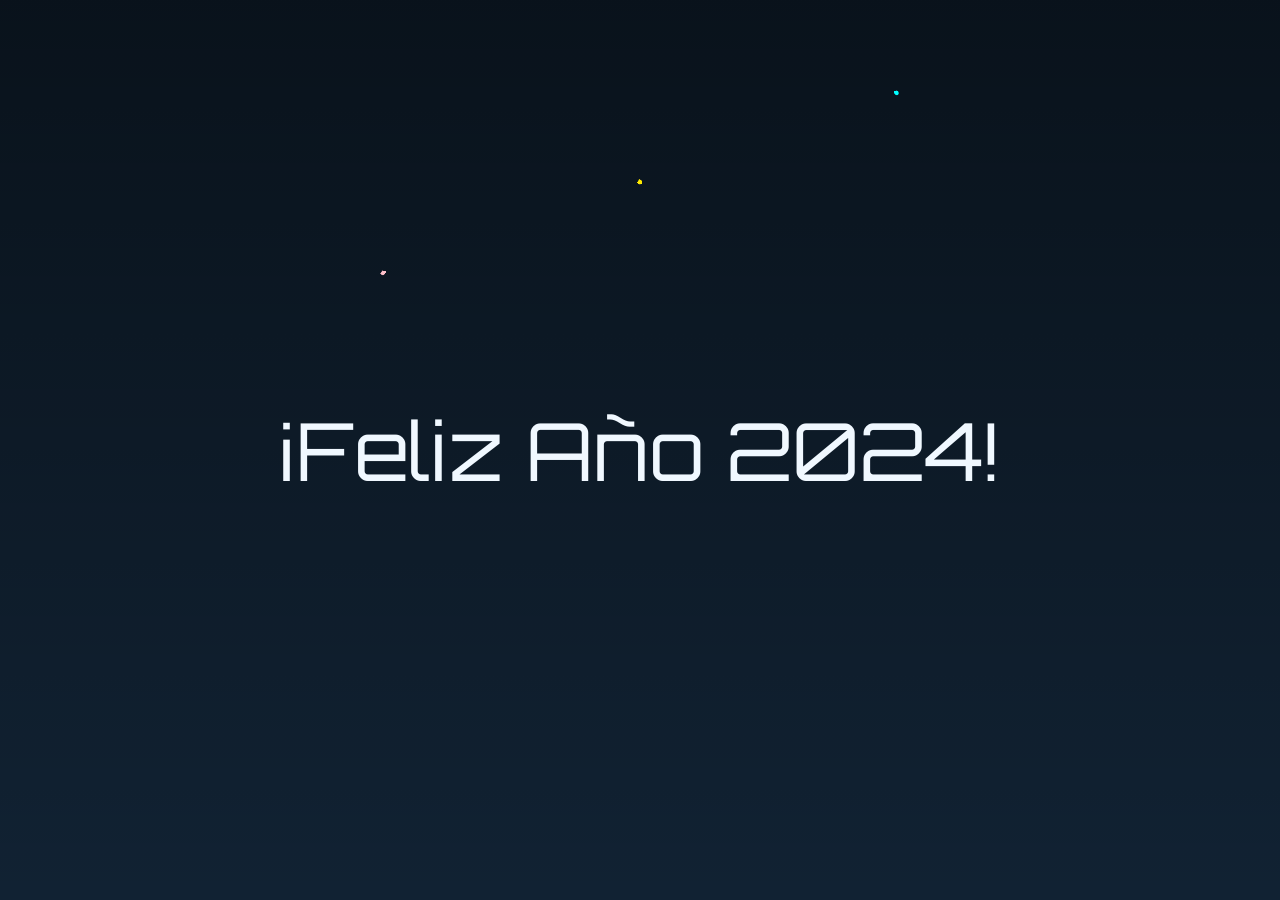
==== Temporizador_Fin_Año2023.html @ 64bffe1c "Add Files the proyect Add Files" ====
<!DOCTYPE html>
<html lang="es">
<head>
    <meta charset="UTF-8">
    <meta name="viewport" content="width=device-width, initial-scale=1.0">
    <link rel="preconnect" href="https://fonts.googleapis.com">
    <link rel="preconnect" href="https://fonts.gstatic.com" crossorigin>    
    <link href="https://fonts.googleapis.com/css2?family=Orbitron&display=swap" rel="stylesheet">
    <link rel="stylesheet" href="style.css">
    <title>Años Nuevo 2024 Reloj >MM</title>
</head>
<body>
    
    <div class="countdown">
        <span id="timer"></span>
    </div>
    
    
    <script src="script.js"></script>
</body>
</html>
---- style.css ----
body {
    font-family: 'Orbitron', sans-serif;
    display: flex;
    align-items: center;
    justify-content: center;
    height: 100vh;
    margin: 0;
}

.countdown {
    color: aliceblue;
    font-size: 80px;
}

body {
  background: 
    linear-gradient(#0007, #0000),
    #123;
  margin: 0;
  height: 100vh;
  overflow: hidden;
}

@keyframes firework {
  0% { transform: translate(var(--x), var(--initialY)); width: var(--initialSize); opacity: 1; }
  50% { width: 0.5vmin; opacity: 1; }
  100% { width: var(--finalSize); opacity: 0; }
}

/* @keyframes fireworkPseudo {
  0% { transform: translate(-50%, -50%); width: var(--initialSize); opacity: 1; }
  50% { width: 0.5vmin; opacity: 1; }
  100% { width: var(--finalSize); opacity: 0; }
}
 */
.firework,
.firework::before,
.firework::after
{
  --initialSize: 0.5vmin;
  --finalSize: 45vmin;
  --particleSize: 0.2vmin;
  --color1: rgb(255, 234, 0);
  --color2: khaki;
  --color3: white;
  --color4: lime;
  --color5: gold;
  --color6: mediumseagreen;
  --y: -30vmin;
  --x: -80%;
  --initialY: 60vmin;
  content: "";
  animation: firework 3s infinite;
  position: absolute;
  top: 50%;
  left: 50%;
  transform: translate(-50%, var(--y));
  width: var(--initialSize);
  aspect-ratio: 1;
  background: 
    /*
    radial-gradient(circle, var(--color1) var(--particleSize), #0000 0) 0% 0%,
    radial-gradient(circle, var(--color1) var(--particleSize), #0000 0) 100% 0%,
    radial-gradient(circle, var(--color1) var(--particleSize), #0000 0) 100% 100%,
    radial-gradient(circle, var(--color1) var(--particleSize), #0000 0) 0% 100%,
    */
    
    radial-gradient(circle, var(--color1) var(--particleSize), #0000 0) 50% 0%,
    radial-gradient(circle, var(--color2) var(--particleSize), #0000 0) 100% 50%,
    radial-gradient(circle, var(--color3) var(--particleSize), #0000 0) 50% 100%,
    radial-gradient(circle, var(--color4) var(--particleSize), #0000 0) 0% 50%,
    
    /* bottom right */
    radial-gradient(circle, var(--color5) var(--particleSize), #0000 0) 80% 90%,
    radial-gradient(circle, var(--color6) var(--particleSize), #0000 0) 95% 90%,
    radial-gradient(circle, var(--color1) var(--particleSize), #0000 0) 90% 70%,
    radial-gradient(circle, var(--color2) var(--particleSize), #0000 0) 100% 60%,
    radial-gradient(circle, var(--color3) var(--particleSize), #0000 0) 55% 80%,
    radial-gradient(circle, var(--color4) var(--particleSize), #0000 0) 70% 77%,
    
    /* bottom left */
    radial-gradient(circle, var(--color5) var(--particleSize), #0000 0) 22% 90%,
    radial-gradient(circle, var(--color6) var(--particleSize), #0000 0) 45% 90%,
    radial-gradient(circle, var(--color1) var(--particleSize), #0000 0) 33% 70%,
    radial-gradient(circle, var(--color2) var(--particleSize), #0000 0) 10% 60%,
    radial-gradient(circle, var(--color3) var(--particleSize), #0000 0) 31% 80%,
    radial-gradient(circle, var(--color4) var(--particleSize), #0000 0) 28% 77%,
    radial-gradient(circle, var(--color5) var(--particleSize), #0000 0) 13% 72%,
    
    /* top left */
    radial-gradient(circle, var(--color6) var(--particleSize), #0000 0) 80% 10%,
    radial-gradient(circle, var(--color1) var(--particleSize), #0000 0) 95% 14%,
    radial-gradient(circle, var(--color2) var(--particleSize), #0000 0) 90% 23%,
    radial-gradient(circle, var(--color3) var(--particleSize), #0000 0) 100% 43%,
    radial-gradient(circle, var(--color4) var(--particleSize), #0000 0) 85% 27%,
    radial-gradient(circle, var(--color5) var(--particleSize), #0000 0) 77% 37%,
    radial-gradient(circle, var(--color6) var(--particleSize), #0000 0) 60% 7%,
    
    /* top right */
    radial-gradient(circle, var(--color1) var(--particleSize), #0000 0) 22% 14%,
    radial-gradient(circle, var(--color1) var(--particleSize), #0000 0) 45% 20%,
    radial-gradient(circle, var(--color1) var(--particleSize), #0000 0) 33% 34%,
    radial-gradient(circle, var(--color1) var(--particleSize), #0000 0) 10% 29%,
    radial-gradient(circle, var(--color1) var(--particleSize), #0000 0) 31% 37%,
    radial-gradient(circle, var(--color1) var(--particleSize), #0000 0) 28% 7%,
    radial-gradient(circle, var(--color1) var(--particleSize), #0000 0) 13% 42%
    ;
  background-size: var(--initialSize) var(--initialSize);
  background-repeat: no-repeat;
}

.firework::before {
  --x: -50%;
  --y: -50%;
  --initialY: -50%;
/*   transform: translate(-20vmin, -2vmin) rotate(40deg) scale(1.3) rotateY(40deg); */
  transform: translate(-50%, -50%) rotate(40deg) scale(1.3) rotateY(40deg);
/*   animation: fireworkPseudo 2s infinite; */
}

.firework::after {
  --x: -50%;
  --y: -50%;
  --initialY: -50%;
/*   transform: translate(44vmin, -50%) rotate(170deg) scale(1.15) rotateY(-30deg); */
  transform: translate(-50%, -50%) rotate(170deg) scale(1.15) rotateY(-30deg);
/*   animation: fireworkPseudo 2s infinite; */
}

.firework:nth-child(2) {
  --x: 30vmin;
}

.firework:nth-child(2),
.firework:nth-child(2)::before,
.firework:nth-child(2)::after {
  --color1: pink;
  --color2: violet;
  --color3: fuchsia;
  --color4: orchid;
  --color5: plum;
  --color6: lavender;  
  --finalSize: 40vmin;
  left: 30%;
  top: 60%;
  animation-delay: -0.25s;
}

.firework:nth-child(3) {
  --x: -30vmin;
  --y: -50vmin;
}

.firework:nth-child(3),
.firework:nth-child(3)::before,
.firework:nth-child(3)::after {
  --color1: cyan;
  --color2: rgb(155, 21, 192);
  --color3: rgb(136, 10, 77);
  --color4: rgb(230, 238, 175);
  --color5: rgb(235, 26, 15);
  --color6: rgb(77, 203, 136);
  --finalSize: 35vmin;
  left: 70%;
  top: 60%;
  animation-delay: -0.4s;
}
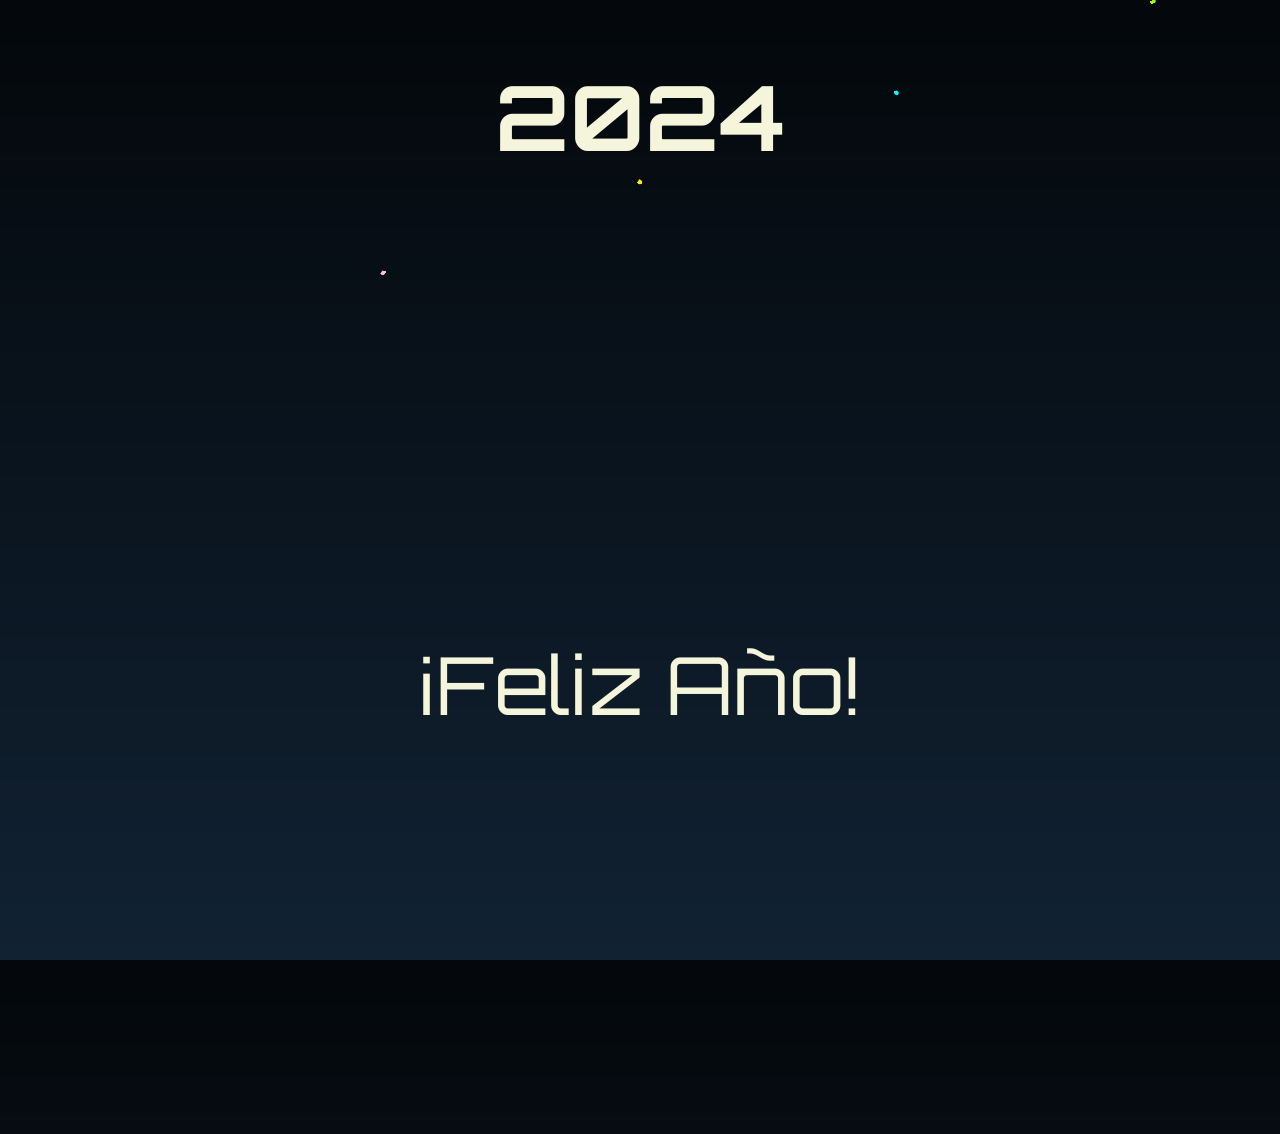
==== commit 5982a5e2: "Actualiza contra tiempo sin pull request" ====
--- a/Temporizador_Fin_Año2023.html
+++ b/Temporizador_Fin_Año2023.html
@@ -11,10 +11,13 @@
 </head>
 <body>
     
+        <h1 class="tittle" id="yearDisplay">2023</h1>
+    
     <div class="countdown">
         <span id="timer"></span>
+        <div id="clock" class="clock"></div>
     </div>
-    
+        
     
     <script src="script.js"></script>
 </body>
--- a/style.css
+++ b/style.css
@@ -1,168 +1,168 @@
- 
-body {
+.countdown {
+    color: beige;
+    font-size: 80px;
     font-family: 'Orbitron', sans-serif;
     display: flex;
+    flex-direction: column;
     align-items: center;
     justify-content: center;
     height: 100vh;
     margin: 0;
 }
 
-.countdown {
-    color: aliceblue;
-    font-size: 80px;
+body {
+    background: 
+        linear-gradient(rgba(0, 0, 0, 0.79), #0000),
+        #123;
+    margin: 0;
+    height: 100vh;
+    overflow: hidden;
 }
 
-body {
-  background: 
-    linear-gradient(#0007, #0000),
-    #123;
-  margin: 0;
-  height: 100vh;
-  overflow: hidden;
+.tittle {
+    font-family: 'Orbitron', sans-serif;
+    color: beige;
+    display: flex;
+    justify-content: space-around;
+    font-size: 90px;
 }
 
 @keyframes firework {
-  0% { transform: translate(var(--x), var(--initialY)); width: var(--initialSize); opacity: 1; }
-  50% { width: 0.5vmin; opacity: 1; }
-  100% { width: var(--finalSize); opacity: 0; }
+    0% { transform: translate(var(--x), var(--initialY)); width: var(--initialSize); opacity: 1; }
+    50% { width: 0.5vmin; opacity: 1; }
+    100% { width: var(--finalSize); opacity: 0; }
 }
 
-/* @keyframes fireworkPseudo {
-  0% { transform: translate(-50%, -50%); width: var(--initialSize); opacity: 1; }
-  50% { width: 0.5vmin; opacity: 1; }
-  100% { width: var(--finalSize); opacity: 0; }
-}
- */
 .firework,
 .firework::before,
-.firework::after
-{
-  --initialSize: 0.5vmin;
-  --finalSize: 45vmin;
-  --particleSize: 0.2vmin;
-  --color1: rgb(255, 234, 0);
-  --color2: khaki;
-  --color3: white;
-  --color4: lime;
-  --color5: gold;
-  --color6: mediumseagreen;
-  --y: -30vmin;
-  --x: -80%;
-  --initialY: 60vmin;
-  content: "";
-  animation: firework 3s infinite;
-  position: absolute;
-  top: 50%;
-  left: 50%;
-  transform: translate(-50%, var(--y));
-  width: var(--initialSize);
-  aspect-ratio: 1;
-  background: 
-    /*
-    radial-gradient(circle, var(--color1) var(--particleSize), #0000 0) 0% 0%,
-    radial-gradient(circle, var(--color1) var(--particleSize), #0000 0) 100% 0%,
-    radial-gradient(circle, var(--color1) var(--particleSize), #0000 0) 100% 100%,
-    radial-gradient(circle, var(--color1) var(--particleSize), #0000 0) 0% 100%,
-    */
-    
-    radial-gradient(circle, var(--color1) var(--particleSize), #0000 0) 50% 0%,
-    radial-gradient(circle, var(--color2) var(--particleSize), #0000 0) 100% 50%,
-    radial-gradient(circle, var(--color3) var(--particleSize), #0000 0) 50% 100%,
-    radial-gradient(circle, var(--color4) var(--particleSize), #0000 0) 0% 50%,
-    
-    /* bottom right */
-    radial-gradient(circle, var(--color5) var(--particleSize), #0000 0) 80% 90%,
-    radial-gradient(circle, var(--color6) var(--particleSize), #0000 0) 95% 90%,
-    radial-gradient(circle, var(--color1) var(--particleSize), #0000 0) 90% 70%,
-    radial-gradient(circle, var(--color2) var(--particleSize), #0000 0) 100% 60%,
-    radial-gradient(circle, var(--color3) var(--particleSize), #0000 0) 55% 80%,
-    radial-gradient(circle, var(--color4) var(--particleSize), #0000 0) 70% 77%,
-    
-    /* bottom left */
-    radial-gradient(circle, var(--color5) var(--particleSize), #0000 0) 22% 90%,
-    radial-gradient(circle, var(--color6) var(--particleSize), #0000 0) 45% 90%,
-    radial-gradient(circle, var(--color1) var(--particleSize), #0000 0) 33% 70%,
-    radial-gradient(circle, var(--color2) var(--particleSize), #0000 0) 10% 60%,
-    radial-gradient(circle, var(--color3) var(--particleSize), #0000 0) 31% 80%,
-    radial-gradient(circle, var(--color4) var(--particleSize), #0000 0) 28% 77%,
-    radial-gradient(circle, var(--color5) var(--particleSize), #0000 0) 13% 72%,
-    
-    /* top left */
-    radial-gradient(circle, var(--color6) var(--particleSize), #0000 0) 80% 10%,
-    radial-gradient(circle, var(--color1) var(--particleSize), #0000 0) 95% 14%,
-    radial-gradient(circle, var(--color2) var(--particleSize), #0000 0) 90% 23%,
-    radial-gradient(circle, var(--color3) var(--particleSize), #0000 0) 100% 43%,
-    radial-gradient(circle, var(--color4) var(--particleSize), #0000 0) 85% 27%,
-    radial-gradient(circle, var(--color5) var(--particleSize), #0000 0) 77% 37%,
-    radial-gradient(circle, var(--color6) var(--particleSize), #0000 0) 60% 7%,
-    
-    /* top right */
-    radial-gradient(circle, var(--color1) var(--particleSize), #0000 0) 22% 14%,
-    radial-gradient(circle, var(--color1) var(--particleSize), #0000 0) 45% 20%,
-    radial-gradient(circle, var(--color1) var(--particleSize), #0000 0) 33% 34%,
-    radial-gradient(circle, var(--color1) var(--particleSize), #0000 0) 10% 29%,
-    radial-gradient(circle, var(--color1) var(--particleSize), #0000 0) 31% 37%,
-    radial-gradient(circle, var(--color1) var(--particleSize), #0000 0) 28% 7%,
-    radial-gradient(circle, var(--color1) var(--particleSize), #0000 0) 13% 42%
-    ;
-  background-size: var(--initialSize) var(--initialSize);
-  background-repeat: no-repeat;
+.firework::after {
+    --initialSize: 0.5vmin;
+    --finalSize: 45vmin;
+    --particleSize: 0.2vmin;
+    --color1: rgb(255, 234, 0);
+    --color2: khaki;
+    --color3: white;
+    --color4: lime;
+    --color5: gold;
+    --color6: mediumseagreen;
+    --y: -30vmin;
+    --x: -80%;
+    --initialY: 60vmin;
+    content: "";
+    animation: firework 3s infinite;
+    position: absolute;
+    top: 50%;
+    left: 50%;
+    transform: translate(-50%, var(--y));
+    width: var(--initialSize);
+    aspect-ratio: 1;
+    background: radial-gradient(circle, var(--color1) var(--particleSize), #0000 0) 50% 0%, radial-gradient(circle, var(--color2) var(--particleSize), #0000 0) 100% 50%, radial-gradient(circle, var(--color3) var(--particleSize), #0000 0) 50% 100%, radial-gradient(circle, var(--color4) var(--particleSize), #0000 0) 0% 50%, radial-gradient(circle, var(--color5) var(--particleSize), #0000 0) 80% 90%, radial-gradient(circle, var(--color6) var(--particleSize), #0000 0) 95% 90%, radial-gradient(circle, var(--color1) var(--particleSize), #0000 0) 90% 70%, radial-gradient(circle, var(--color2) var(--particleSize), #0000 0) 100% 60%, radial-gradient(circle, var(--color3) var(--particleSize), #0000 0) 55% 80%, radial-gradient(circle, var(--color4) var(--particleSize), #0000 0) 70% 77%, radial-gradient(circle, var(--color5) var(--particleSize), #0000 0) 22% 90%, radial-gradient(circle, var(--color6) var(--particleSize), #0000 0) 45% 90%, radial-gradient(circle, var(--color1) var(--particleSize), #0000 0) 33% 70%, radial-gradient(circle, var(--color2) var(--particleSize), #0000 0) 10% 60%, radial-gradient(circle, var(--color3) var(--particleSize), #0000 0) 31% 80%, radial-gradient(circle, var(--color4) var(--particleSize), #0000 0) 28% 77%, radial-gradient(circle, var(--color5) var(--particleSize), #0000 0) 13% 72%, radial-gradient(circle, var(--color6) var(--particleSize), #0000 0) 80% 10%, radial-gradient(circle, var(--color1) var(--particleSize), #0000 0) 95% 14%, radial-gradient(circle, var(--color2) var(--particleSize), #0000 0) 90% 23%, radial-gradient(circle, var(--color3) var(--particleSize), #0000 0) 100% 43%, radial-gradient(circle, var(--color4) var(--particleSize), #0000 0) 85% 27%, radial-gradient(circle, var(--color5) var(--particleSize), #0000 0) 77% 37%, radial-gradient(circle, var(--color6) var(--particleSize), #0000 0) 60% 7%, radial-gradient(circle, var(--color1) var(--particleSize), #0000 0) 22% 14%, radial-gradient(circle, var(--color1) var(--particleSize), #0000 0) 45% 20%, radial-gradient(circle, var(--color1) var(--particleSize), #0000 0) 33% 34%, radial-gradient(circle, var(--color1) var(--particleSize), #0000 0) 10% 29%, radial-gradient(circle, var(--color1) var(--particleSize), #0000 0) 31% 37%, radial-gradient(circle, var(--color1) var(--particleSize), #0000 0) 28% 7%, radial-gradient(circle, var(--color1) var(--particleSize), #0000 0) 13% 42%;
+    background-size: var(--initialSize) var(--initialSize);
+    background-repeat: no-repeat;
 }
 
 .firework::before {
-  --x: -50%;
-  --y: -50%;
-  --initialY: -50%;
-/*   transform: translate(-20vmin, -2vmin) rotate(40deg) scale(1.3) rotateY(40deg); */
-  transform: translate(-50%, -50%) rotate(40deg) scale(1.3) rotateY(40deg);
-/*   animation: fireworkPseudo 2s infinite; */
+    --x: -50%;
+    --y: -50%;
+    --initialY: -50%;
+    transform: translate(-50%, -50%) rotate(40deg) scale(1.3) rotateY(40deg);
 }
 
 .firework::after {
-  --x: -50%;
-  --y: -50%;
-  --initialY: -50%;
-/*   transform: translate(44vmin, -50%) rotate(170deg) scale(1.15) rotateY(-30deg); */
-  transform: translate(-50%, -50%) rotate(170deg) scale(1.15) rotateY(-30deg);
-/*   animation: fireworkPseudo 2s infinite; */
+    --x: -50%;
+    --y: -50%;
+    --initialY: -50%;
+    transform: translate(-50%, -50%) rotate(170deg) scale(1.15) rotateY(-30deg);
 }
 
 .firework:nth-child(2) {
-  --x: 30vmin;
+    --x: 30vmin;
 }
 
 .firework:nth-child(2),
 .firework:nth-child(2)::before,
 .firework:nth-child(2)::after {
-  --color1: pink;
-  --color2: violet;
-  --color3: fuchsia;
-  --color4: orchid;
-  --color5: plum;
-  --color6: lavender;  
-  --finalSize: 40vmin;
-  left: 30%;
-  top: 60%;
-  animation-delay: -0.25s;
+    --color1: pink;
+    --color2: violet;
+    --color3: fuchsia;
+    --color4: orchid;
+    --color5: plum;
+    --color6: lavender;  
+    --finalSize: 40vmin;
+    left: 30%;
+    top: 60%;
+    animation-delay: -0.25s;
 }
 
 .firework:nth-child(3) {
-  --x: -30vmin;
-  --y: -50vmin;
+    --x: -30vmin;
+    --y: -50vmin;
 }
 
 .firework:nth-child(3),
 .firework:nth-child(3)::before,
 .firework:nth-child(3)::after {
-  --color1: cyan;
-  --color2: rgb(155, 21, 192);
-  --color3: rgb(136, 10, 77);
-  --color4: rgb(230, 238, 175);
-  --color5: rgb(235, 26, 15);
-  --color6: rgb(77, 203, 136);
-  --finalSize: 35vmin;
-  left: 70%;
-  top: 60%;
-  animation-delay: -0.4s;
+    --color1: cyan;
+    --color2: rgb(155, 21, 192);
+    --color3: rgb(136, 10, 77);
+    --color4: rgb(230, 238, 175);
+    --color5: rgb(235, 26, 15);
+    --color6: rgb(77, 203, 136);
+    --finalSize: 35vmin;
+    left: 70%;
+    top: 60%;
+    animation-delay: -0.4s;
 }
+
+.firework:nth-child(4),
+.firework:nth-child(4)::before,
+.firework:nth-child(4)::after {
+    --color1: rgb(157, 252, 4);
+    --color2: rgb(73, 13, 90);
+    --color3: rgb(136, 10, 77);
+    --color4: rgb(4, 115, 213);
+    --color5: rgb(235, 26, 15);
+    --color6: rgb(42, 71, 135);
+    --finalSize: 35vmin;
+    left: 90%;
+    top: 30%;
+    animation-delay: -0.8s;
+}
+
+@media (max-width: 768px) {
+    .countdown {
+        font-size: 40px;
+    }
+
+    .tittle {
+        font-size: 40px;
+    }
+
+    .firework,
+    .firework::before,
+    .firework::after {
+        --initialSize: 0.3vmin;
+        --finalSize: 30vmin;
+        --particleSize: 0.15vmin;
+        --y: -20vmin;
+    }
+}
+
+@media (max-width: 480px) {
+    .countdown {
+        font-size: 30px;
+    }
+
+    .tittle {
+        font-size: 30px;
+    }
+
+    .firework,
+    .firework::before,
+    .firework::after {
+        --initialSize: 0.2vmin;
+        --finalSize: 20vmin;
+        --particleSize: 0.1vmin;
+        --y: -15vmin;
+    }
+}
